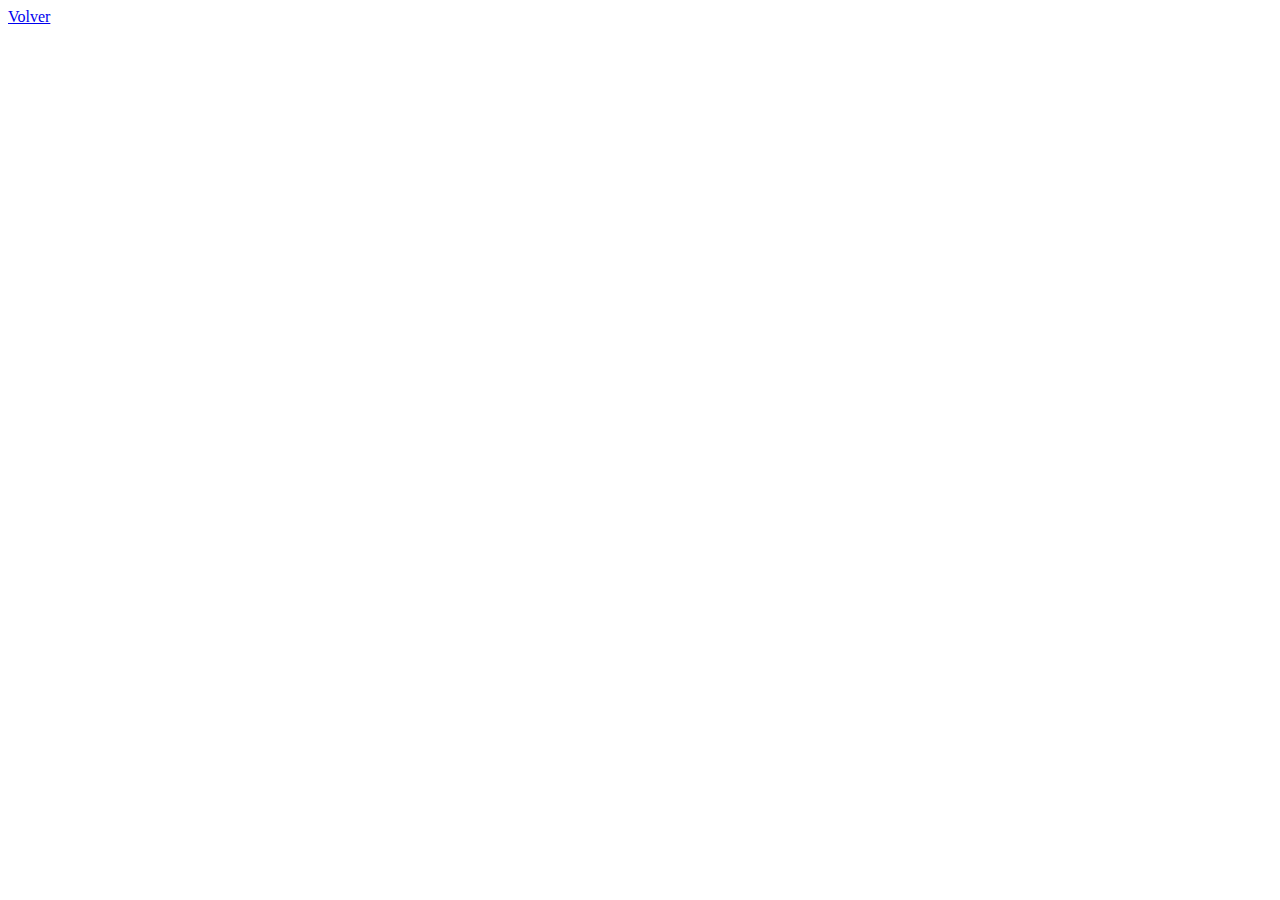
==== segunda.html @ 07ca7ae6 "Add files via upload" ====
<!DOCTYPE html>
<html lang="en">
<head>
    <meta charset="UTF-8">
    <meta name="viewport" content="width=device-width, initial-scale=1.0">
    <title>Document</title>
    <link rel="stylesheet" href="segunda.css">
    </head>
    <body>
        <a href="primera.html">Volver</a>
    </body>
    </html>
---- segunda.css ----
body{
    background-image: url('https://i.imgur.com/TSluUFY.jpg');
    background-size: 450px; 
}
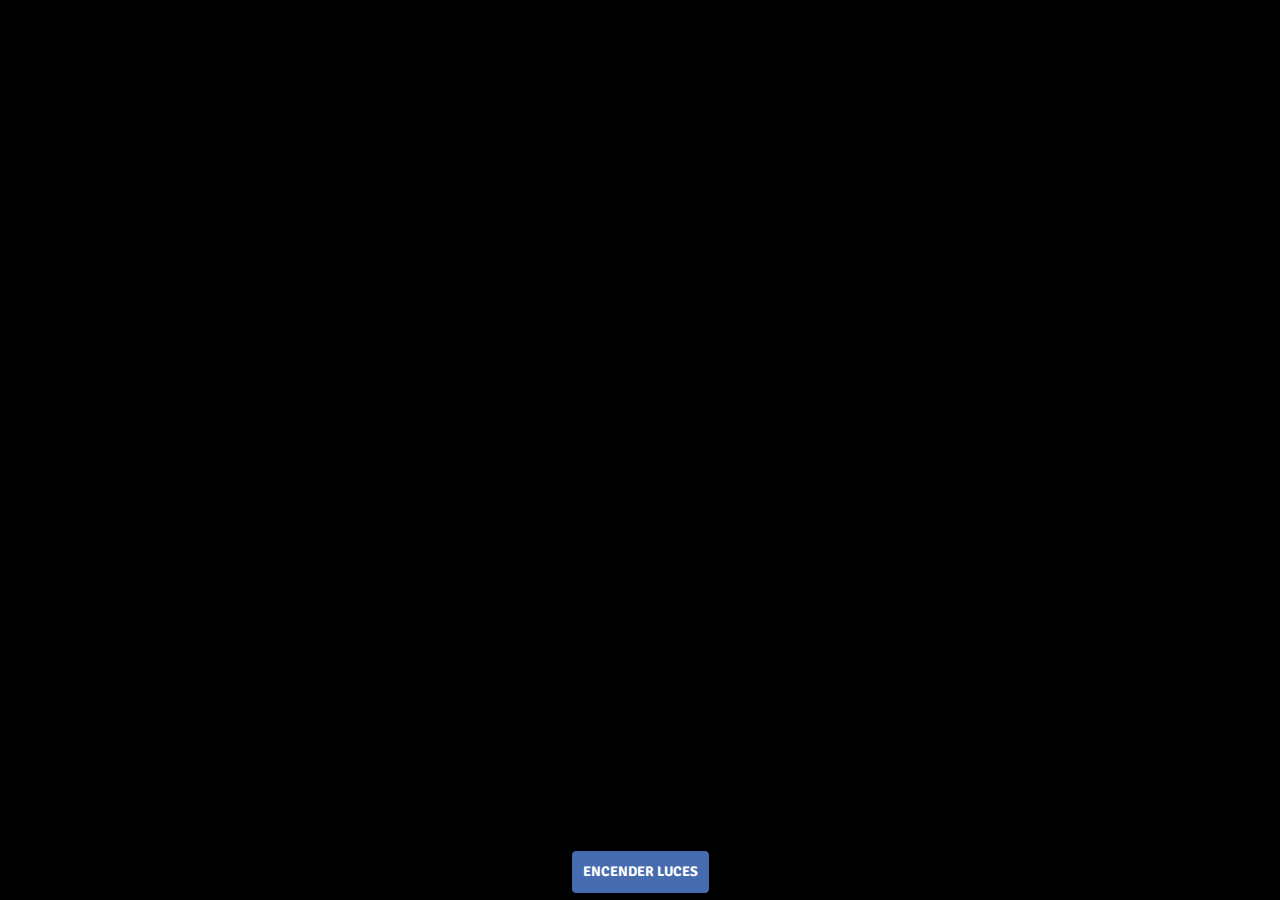
==== commit 0d13992d: "Add files via upload" ====
--- a/segunda.html
+++ b/segunda.html
@@ -1,12 +1,129 @@
 <!DOCTYPE html>
-<html lang="en">
+<html lang="es">
 <head>
-    <meta charset="UTF-8">
-    <meta name="viewport" content="width=device-width, initial-scale=1.0">
-    <title>Document</title>
-    <link rel="stylesheet" href="segunda.css">
-    </head>
-    <body>
-        <a href="primera.html">Volver</a>
-    </body>
-    </html>+	<title>Happy Birthday Sachin!!</title>
+	<meta charset="UTF-8" />
+	<meta name="description" content="Happy Birthday Sonangi">
+	<meta name="robots" content="index, follow" />
+    <meta name="keywords" content="Birthday, Happy">
+    <meta property="og:type" content="E-Greeting" />
+    <meta property="og:image" content="favicon.ico" />
+    <meta property="og:description" content="Wish you a very Happy Birthday">
+	<meta name="viewport" content="width=device-width, initial-scale=1.0, user-scalable=0, minimum-scale=1.0, maximum-scale=1.0">
+	<meta name="apple-mobile-web-app-capable" content="yes">
+	<meta name="apple-mobile-web-app-status-bar-style" content="black">
+	<meta http-equiv="X-UA-Compatible" content="IE=9; IE=8; IE=7; IE=EDGE" />
+	<link rel="stylesheet" href="https://maxcdn.bootstrapcdn.com/bootstrap/3.3.1/css/bootstrap.min.css">
+	<link rel="stylesheet" type="text/css" href="segunda.css">
+	<link rel="stylesheet" type="text/css" href="loading.css">
+	<link href='http://fonts.googleapis.com/css?family=Signika' rel='stylesheet' type='text/css'>
+	<link rel="stylesheet/less" href="cake.less">
+	<script src="//cdnjs.cloudflare.com/ajax/libs/less.js/2.1.0/less.min.js"></script>
+</head>
+
+<body>
+	<div class="loading"></div>
+	<audio class="song" controls loop>
+        <source src="hbd.mpeg"></source>
+	   Your browser isn't supported for this Audio!!.
+    </audio>
+    <div class="balloons text-center" id="b1">
+    </div>
+    <div class="balloons text-center" id="b2">
+    </div>
+	<div class="balloons text-center" id="b3">
+    </div>
+	<div class="balloons text-center" id="b4">
+    </div>
+	<div class="balloons text-center" id="b5">
+    </div>
+    <div class="balloons text-center" id="b6">
+    </div>
+    <div class="balloons text-center" id="b7">
+	</div>
+	<div class="balloons text-center" id="b8">
+	</div>
+	<div class="balloons text-center" id="b9">
+	</div>
+
+    <img src="Balloon-Border.png" width="100%" class="balloon-border">
+	<div class="container">
+		
+		<div class="row">
+			<div class="col-md-2 col-xs-2 bulb-holder">
+				<div class="bulb" id="bulb_yellow"></div>
+			</div>
+			<div class="col-md-2 col-xs-2 bulb-holder">
+				<div class="bulb" id="bulb_red"></div>
+			</div>
+			<div class="col-md-2 col-xs-2 bulb-holder">
+				<div class="bulb" id="bulb_blue"></div>
+			</div>
+			<div class="col-md-2 col-xs-2 bulb-holder">
+				<div class="bulb" id="bulb_green"></div>
+			</div>
+			<div class="col-md-2 col-xs-2 bulb-holder">
+				<div class="bulb" id="bulb_pink"></div>
+			</div>
+			<div class="col-md-2 col-xs-2 bulb-holder">
+				<div class="bulb" id="bulb_orange"></div>
+			</div>
+		</div>
+		<div class="row">
+			<div class="col-md-12 text-center">
+				<img src="banner.png" class="bannar">
+			</div>
+		</div>
+		<div class="row cake-cover">
+			<div class="col-md-12 texr-center">
+				<div class="cake">
+				  <div class="velas">
+				    <div class="fuego"></div>
+				    <div class="fuego"></div>
+				    <div class="fuego"></div>
+				    <div class="fuego"></div>
+				    <div class="fuego"></div>
+				  </div>
+				  <div class="cobertura"></div>
+				  <div class="bizcocho"></div>
+				</div>
+			</div>
+		</div>
+		<div class="row message">
+			<div class="col-md-12">
+				<p>FELIZ</p>
+				<p>CUMPLEAÑOS</p>
+				<p>ANAYELI</p>
+				<p>TE</p>
+				<p>QUIERO</p>
+				<p><strong>BASTANTE</strong></p>
+			</div>
+		</div>
+		<div class="navbar navbar-fixed-bottom">
+			<div class="row">
+				<div class="col-md-6 text-center col-md-offset-3">
+					<button class="btn btn-primary" id="turn_on">Encender luces</button>
+					<button class="btn btn-primary" id="play">Colocar música</button>
+					<button class="btn btn-primary" id="bannar_coming">Colocar decoración</button>
+					<button class="btn btn-primary" id="balloons_flying">Colocar globos</button>
+					<button class="btn btn-primary" id="cake_fadein">Pastel</button>
+					<button class="btn btn-primary" id="light_candle">Encender vela</button>
+					<button class="btn btn-primary" id="wish_message">¡Feliz cumpleaños Anayeli!</button>
+					<button class="btn btn-primary" id="story">Mensaje</button>
+				</div>
+			</div>
+		</div>
+	</div>
+</body>
+<script src="https://ajax.googleapis.com/ajax/libs/jquery/1.11.2/jquery.min.js"></script>
+<script src="https://maxcdn.bootstrapcdn.com/bootstrap/3.3.1/js/bootstrap.min.js"></script>
+<script src="effect.js"></script>
+<script>
+  (function(i,s,o,g,r,a,m){i['GoogleAnalyticsObject']=r;i[r]=i[r]||function(){
+  (i[r].q=i[r].q||[]).push(arguments)},i[r].l=1*new Date();a=s.createElement(o),
+  m=s.getElementsByTagName(o)[0];a.async=1;a.src=g;m.parentNode.insertBefore(a,m)
+  })(window,document,'script','//www.google-analytics.com/analytics.js','ga');
+  ga('create', 'UA-58229732-1', 'auto');
+  ga('send', 'pageview');
+</script>
+</html>--- a/segunda.css
+++ b/segunda.css
@@ -1,4 +1,1325 @@
-body{
-    background-image: url('https://i.imgur.com/TSluUFY.jpg');
-    background-size: 450px; 
-}+/*body{
+    background-image: url('https://i.imgur.com/qmZGily.jpg');
+    background-size: 415px; 
+}*/
+body {
+	/*background-color: #f170a6;	*/
+	background-color: #000;
+	-webkit-transition:background-color linear 5s;
+	-moz-transition:background-color linear 5s;
+	-o-transition:background-color linear 5s;
+	-ms-transition:background-color linear 5s;
+	transition:background-color linear 5s;
+	overflow-x:hidden;
+}
+.container {
+	display: none;
+}
+.peach {
+	/* background-image: url("bd1.jpg"); */
+	background-color: #f170a6;
+	
+}
+.peach-after {
+	-webkit-animation:peach_alive linear 8s infinite;
+	-moz-animation:peach_alive linear 8s infinite;
+	-o-animation:peach_alive linear 8s infinite;
+	-ms-animation:peach_alive linear 8s infinite;
+	animation:peach_alive linear 8s infinite;
+}
+
+@-webkit-keyframes peach_alive {
+	0%{
+		background-color: #f170a6;
+	}
+	25%{
+		background-color: #f170a6;
+	}
+	50%{
+		background-color: #f170a6;
+	}
+	75%{
+		background-color: #f170a6;
+	}
+	100%{
+		background-color: #f170a6;
+	}
+}
+@-moz-keyframes peach_alive {
+	0%{
+		background-color: #f170a6;
+	}
+	25%{
+		background-color: #f170a6;
+	}
+	50%{
+		background-color: #f170a6;
+	}
+	75%{
+		background-color: #f170a6;
+	}
+	100%{
+		background-color: #f170a6;
+	}
+}
+
+@-o-keyframes peach_alive {
+	0%{
+		background-color: #f170a6;
+	}
+	25%{
+		background-color: #FFE4B5;
+	}
+	50%{
+		background-color: #ddd5d8;
+	}
+	75%{
+		background-color: #FFE4B5;
+	}
+	100%{
+		background-color: #f170a6;
+	}
+}
+
+@-ms-keyframes peach_alive {
+	0%{
+		background-color: #f170a6;
+	}
+	25%{
+		background-color: #FFE4B5;
+	}
+	50%{
+		background-color: #ddd5d8;
+	}
+	75%{
+		background-color: #FFEFD5;
+	}
+	100%{
+		background-color: #f170a6;
+	}
+}
+
+@keyframes peach_alive {
+	0%{
+		background-color: #f170a6;
+	}
+	25%{
+		background-color: #FFE4B5;
+	}
+	50%{
+		background-color: #f170a6;
+	}
+	75%{
+		background-color: #FFEFD5;
+	}
+	100%{
+		background-color: #f170a6;
+	}
+}
+
+
+.bulb {
+	width: 50px;
+	height: 50px;
+	margin: auto;
+	background-repeat: no-repeat no-repeat;
+	background-position:center 0px;
+	background-size: 50px 50px;
+}
+
+.bulb-holder {
+	height: 70px;
+}
+
+.bulb-glow-yellow {
+	background-image: url('bulb_yellow.png');
+	-webkit-animation: bulb_glow_yellow linear 5s;
+	-moz-animation: bulb_glow_yellow linear 5s;
+	-o-animation: bulb_glow_yellow linear 5s;
+	-ms-animation: bulb_glow_yellow linear 5s;
+	animation: bulb_glow_yellow linear 5s;
+}
+
+@-webkit-keyframes bulb_glow_yellow {
+	0%{
+		background-image: url('bulb.png');
+		opacity: 0;
+	}
+	50%{
+		opacity: 1;
+	}
+	100%{
+		background-image: url('bulb_yellow.png');
+		opacity: 1;
+	}
+}
+@-moz-keyframes bulb_glow_yellow {
+	0%{
+		background-image: url('bulb.png');
+		opacity: 0;
+	}
+	50%{
+		opacity: 1;
+	}
+	100%{
+		background-image: url('bulb_yellow.png');
+		opacity: 1;
+	}
+}
+@-o-keyframes bulb_glow_yellow {
+	0%{
+		background-image: url('bulb.png');
+		opacity: 0;
+	}
+	50%{
+		opacity: 1;
+	}
+	100%{
+		background-image: url('bulb_yellow.png');
+		opacity: 1;
+	}
+}
+@-ms-keyframes bulb_glow_yellow {
+	0%{
+		background-image: url('bulb.png');
+		opacity: 0;
+	}
+	50%{
+		opacity: 1;
+	}
+	100%{
+		background-image: url('bulb_yellow.png');
+		opacity: 1;
+	}
+}
+@keyframes bulb_glow_yellow {
+	0%{
+		background-image: url('bulb.png');
+		opacity: 0;
+	}
+	50%{
+		opacity: 1;
+	}
+	100%{
+		background-image: url('bulb_yellow.png');
+		opacity: 1;
+	}
+}
+
+.bulb-glow-red {
+	background-image: url('bulb_red.png');
+	-webkit-animation: bulb_glow_red linear 5s;
+	-moz-animation: bulb_glow_red linear 5s;
+	-o-animation: bulb_glow_red linear 5s;
+	-ms-animation: bulb_glow_red linear 5s;
+	animation: bulb_glow_red linear 5s;
+}
+
+@-webkit-keyframes bulb_glow_red {
+	0%{
+		background-image: url('bulb.png');
+		opacity: 0;
+	}
+	50%{
+		opacity: 1;
+	}
+	100%{
+		background-image: url('bulb_red.png');
+		opacity: 1;
+	}
+}
+@-moz-keyframes bulb_glow_red {
+	0%{
+		background-image: url('bulb.png');
+		opacity: 0;
+	}
+	50%{
+		opacity: 1;
+	}
+	100%{
+		background-image: url('bulb_red.png');
+		opacity: 1;
+	}
+}
+@-o-keyframes bulb_glow_red {
+	0%{
+		background-image: url('bulb.png');
+		opacity: 0;
+	}
+	50%{
+		opacity: 1;
+	}
+	100%{
+		background-image: url('bulb_red.png');
+		opacity: 1;
+	}
+}
+@-ms-keyframes bulb_glow_red {
+	0%{
+		background-image: url('bulb.png');
+		opacity: 0;
+	}
+	50%{
+		opacity: 1;
+	}
+	100%{
+		background-image: url('bulb_red.png');
+		opacity: 1;
+	}
+}
+@keyframes bulb_glow_red {
+	0%{
+		background-image: url('bulb.png');
+		opacity: 0;
+	}
+	50%{
+		opacity: 1;
+	}
+	100%{
+		background-image: url('bulb_red.png');
+		opacity: 1;
+	}
+}
+.bulb-glow-blue {
+	background-image: url('bulb_blue.png');
+	-webkit-animation: bulb_glow_blue linear 5s;
+	-moz-animation: bulb_glow_blue linear 5s;
+	-o-animation: bulb_glow_blue linear 5s;
+	-ms-animation: bulb_glow_blue linear 5s;
+	animation: bulb_glow_blue linear 5s;
+}
+
+@-webkit-keyframes bulb_glow_blue {
+	0%{
+		background-image: url('bulb.png');
+		opacity: 0;
+	}
+	50%{
+		opacity: 1;
+	}
+	100%{
+		background-image: url('bulb_blue.png');
+		opacity: 1;
+	}
+}
+@-moz-keyframes bulb_glow_blue {
+	0%{
+		background-image: url('bulb.png');
+		opacity: 0;
+	}
+	50%{
+		opacity: 1;
+	}
+	100%{
+		background-image: url('bulb_blue.png');
+		opacity: 1;
+	}
+}
+@-o-keyframes bulb_glow_blue {
+	0%{
+		background-image: url('bulb.png');
+		opacity: 0;
+	}
+	50%{
+		opacity: 1;
+	}
+	100%{
+		background-image: url('bulb_blue.png');
+		opacity: 1;
+	}
+}
+@-ms-keyframes bulb_glow_blue {
+	0%{
+		background-image: url('bulb.png');
+		opacity: 0;
+	}
+	50%{
+		opacity: 1;
+	}
+	100%{
+		background-image: url('bulb_blue.png');
+		opacity: 1;
+	}
+}
+@keyframes bulb_glow_blue {
+	0%{
+		background-image: url('bulb.png');
+		opacity: 0;
+	}
+	50%{
+		opacity: 1;
+	}
+	100%{
+		background-image: url('bulb_blue.png');
+		opacity: 1;
+	}
+}
+
+.bulb-glow-green {
+	background-image: url('bulb_green.png');
+	-webkit-animation: bulb_glow_green linear 5s;
+	-moz-animation: bulb_glow_green linear 5s;
+	-o-animation: bulb_glow_green linear 5s;
+	-ms-animation: bulb_glow_green linear 5s;
+	animation: bulb_glow_green linear 5s;
+}
+
+@-webkit-keyframes bulb_glow_green {
+	0%{
+		background-image: url('bulb.png');
+		opacity: 0;
+	}
+	50%{
+		opacity: 1;
+	}
+	100%{
+		background-image: url('bulb_green.png');
+		opacity: 1;
+	}
+}
+@-moz-keyframes bulb_glow_green {
+	0%{
+		background-image: url('bulb.png');
+		opacity: 0;
+	}
+	50%{
+		opacity: 1;
+	}
+	100%{
+		background-image: url('bulb_green.png');
+		opacity: 1;
+	}
+}
+@-o-keyframes bulb_glow_green {
+	0%{
+		background-image: url('bulb.png');
+		opacity: 0;
+	}
+	50%{
+		opacity: 1;
+	}
+	100%{
+		background-image: url('bulb_green.png');
+		opacity: 1;
+	}
+}
+@-ms-keyframes bulb_glow_green {
+	0%{
+		background-image: url('bulb.png');
+		opacity: 0;
+	}
+	50%{
+		opacity: 1;
+	}
+	100%{
+		background-image: url('bulb_green.png');
+		opacity: 1;
+	}
+}
+@keyframes bulb_glow_green {
+	0%{
+		background-image: url('bulb.png');
+		opacity: 0;
+	}
+	50%{
+		opacity: 1;
+	}
+	100%{
+		background-image: url('bulb_green.png');
+		opacity: 1;
+	}
+}
+
+.bulb-glow-pink {
+	background-image: url('bulb_pink.png');
+	-webkit-animation: bulb_glow_pink linear 5s;
+	-moz-animation: bulb_glow_pink linear 5s;
+	-o-animation: bulb_glow_pink linear 5s;
+	-ms-animation: bulb_glow_pink linear 5s;
+	animation: bulb_glow_pink linear 5s;
+}
+
+@-webkit-keyframes bulb_glow_pink {
+	0%{
+		background-image: url('bulb.png');
+		opacity: 0;
+	}
+	50%{
+		opacity: 1;
+	}
+	100%{
+		background-image: url('bulb_pink.png');
+		opacity: 1;
+	}
+}
+@-moz-keyframes bulb_glow_pink {
+	0%{
+		background-image: url('bulb.png');
+		opacity: 0;
+	}
+	50%{
+		opacity: 1;
+	}
+	100%{
+		background-image: url('bulb_pink.png');
+		opacity: 1;
+	}
+}
+@-o-keyframes bulb_glow_pink {
+	0%{
+		background-image: url('bulb.png');
+		opacity: 0;
+	}
+	50%{
+		opacity: 1;
+	}
+	100%{
+		background-image: url('bulb_pink.png');
+		opacity: 1;
+	}
+}
+@-ms-keyframes bulb_glow_pink {
+	0%{
+		background-image: url('bulb.png');
+		opacity: 0;
+	}
+	50%{
+		opacity: 1;
+	}
+	100%{
+		background-image: url('bulb_pink.png');
+		opacity: 1;
+	}
+}
+@keyframes bulb_glow_pink {
+	0%{
+		background-image: url('bulb.png');
+		opacity: 0;
+	}
+	50%{
+		opacity: 1;
+	}
+	100%{
+		background-image: url('bulb_pink.png');
+		opacity: 1;
+	}
+}
+
+.bulb-glow-orange {
+	background-image: url('bulb_orange.png');
+	-webkit-animation: bulb_glow_orange linear 5s;
+	-moz-animation: bulb_glow_orange linear 5s;
+	-o-animation: bulb_glow_orange linear 5s;
+	-ms-animation: bulb_glow_orange linear 5s;
+	animation: bulb_glow_orange linear 5s;
+}
+
+@-webkit-keyframes bulb_glow_orange {
+	0%{
+		background-image: url('bulb.png');
+		opacity: 0;
+	}
+	50%{
+		opacity: 1;
+	}
+	100%{
+		background-image: url('bulb_orange.png');
+		opacity: 1;
+	}
+}
+@-moz-keyframes bulb_glow_orange {
+	0%{
+		background-image: url('bulb.png');
+		opacity: 0;
+	}
+	50%{
+		opacity: 1;
+	}
+	100%{
+		background-image: url('bulb_orange.png');
+		opacity: 1;
+	}
+}
+@-o-keyframes bulb_glow_orange {
+	0%{
+		background-image: url('bulb.png');
+		opacity: 0;
+	}
+	50%{
+		opacity: 1;
+	}
+	100%{
+		background-image: url('bulb_orange.png');
+		opacity: 1;
+	}
+}
+@-ms-keyframes bulb_glow_orange {
+	0%{
+		background-image: url('bulb.png');
+		opacity: 0;
+	}
+	50%{
+		opacity: 1;
+	}
+	100%{
+		background-image: url('bulb_orange.png');
+		opacity: 1;
+	}
+}
+@keyframes bulb_glow_orange {
+	0%{
+		background-image: url('bulb.png');
+		opacity: 0;
+	}
+	50%{
+		opacity: 1;
+	}
+	100%{
+		background-image: url('bulb_orange.png');
+		opacity: 1;
+	}
+}
+
+
+/*after music*/
+.bulb-glow-yellow-after {
+	background-image: url('bulb_yellow.png');
+	-webkit-animation: bulb_glow_yellow_after linear 1s infinite;
+	-moz-animation: bulb_glow_yellow_after linear 1s infinite;
+	-o-animation: bulb_glow_yellow_after linear 1s infinite;
+	-ms-animation: bulb_glow_yellow_after linear 1s infinite;
+	animation: bulb_glow_yellow_after linear 1s infinite;
+}
+
+@-webkit-keyframes bulb_glow_yellow_after {
+	0%{
+		background-image: url('bulb.png');
+	}
+	50%{
+		background-image: url('bulb_yellow.png');
+	}
+	100%{
+		background-image: url('bulb.png');
+	}
+}
+@-moz-keyframes bulb_glow_yellow_after {
+	0%{
+		background-image: url('bulb.png');
+	}
+	50%{
+		background-image: url('bulb_yellow.png');
+	}
+	100%{
+		background-image: url('bulb.png');
+	}
+}
+@-o-keyframes bulb_glow_yellow_after {
+	0%{
+		background-image: url('bulb.png');
+	}
+	50%{
+		background-image: url('bulb_yellow.png');
+	}
+	100%{
+		background-image: url('bulb.png');
+	}
+}
+@-ms-keyframes bulb_glow_yellow_after {
+	0%{
+		background-image: url('bulb.png');
+	}
+	50%{
+		background-image: url('bulb_yellow.png');
+	}
+	100%{
+		background-image: url('bulb.png');
+	}
+}
+@keyframes bulb_glow_yellow_after {
+	0%{
+		background-image: url('bulb.png');
+	}
+	50%{
+		background-image: url('bulb_yellow.png');
+	}
+	100%{
+		background-image: url('bulb.png');
+	}
+}
+
+.bulb-glow-red-after {
+	background-image: url('bulb_red.png');
+	-webkit-animation: bulb_glow_red_after linear 1.2s infinite;
+	-moz-animation: bulb_glow_red_after linear 1.2s infinite;
+	-o-animation: bulb_glow_red_after linear 1.2s infinite;
+	-ms-animation: bulb_glow_red_after linear 1.2s infinite;
+	animation: bulb_glow_red_after linear 1.2s infinite;
+}
+
+@-webkit-keyframes bulb_glow_red_after {
+	0%{
+		background-image: url('bulb.png');
+	}
+	50%{
+		background-image: url('bulb_red.png');
+	}
+	100%{
+		background-image: url('bulb.png');
+	}
+}
+@-moz-keyframes bulb_glow_red_after {
+	0%{
+		background-image: url('bulb.png');
+	}
+	50%{
+		background-image: url('bulb_red.png');
+	}
+	100%{
+		background-image: url('bulb.png');
+	}
+}
+@-o-keyframes bulb_glow_red_after {
+	0%{
+		background-image: url('bulb.png');
+	}
+	50%{
+		background-image: url('bulb_red.png');
+	}
+	100%{
+		background-image: url('bulb.png');
+	}
+}
+@-ms-keyframes bulb_glow_red_after {
+	0%{
+		background-image: url('bulb.png');
+	}
+	50%{
+		background-image: url('bulb_red.png');
+	}
+	100%{
+		background-image: url('bulb.png');
+	}
+}
+@keyframes bulb_glow_red_after {
+	0%{
+		background-image: url('bulb.png');
+	}
+	50%{
+		background-image: url('bulb_red.png');
+	}
+	100%{
+		background-image: url('bulb.png');
+	}
+}
+
+.bulb-glow-blue-after {
+	background-image: url('bulb_blue.png');
+	-webkit-animation: bulb_glow_blue_after linear 1.4s infinite;
+	-moz-animation: bulb_glow_blue_after linear 1.4s infinite;
+	-o-animation: bulb_glow_blue_after linear 1.4s infinite;
+	-ms-animation: bulb_glow_blue_after linear 1.4s infinite;
+	animation: bulb_glow_blue_after linear 1.4s infinite;
+}
+
+@-webkit-keyframes bulb_glow_blue_after {
+	0%{
+		background-image: url('bulb.png');
+	}
+	50%{
+		background-image: url('bulb_blue.png');
+	}
+	100%{
+		background-image: url('bulb.png');
+	}
+}
+@-moz-keyframes bulb_glow_blue_after {
+	0%{
+		background-image: url('bulb.png');
+	}
+	50%{
+		background-image: url('bulb_blue.png');
+	}
+	100%{
+		background-image: url('bulb.png');
+	}
+}
+@-o-keyframes bulb_glow_blue_after {
+	0%{
+		background-image: url('bulb.png');
+	}
+	50%{
+		background-image: url('bulb_blue.png');
+	}
+	100%{
+		background-image: url('bulb.png');
+	}
+}
+@-ms-keyframes bulb_glow_blue_after {
+	0%{
+		background-image: url('bulb.png');
+	}
+	50%{
+		background-image: url('bulb_blue.png');
+	}
+	100%{
+		background-image: url('bulb.png');
+	}
+}
+@keyframes bulb_glow_blue_after {
+	0%{
+		background-image: url('bulb.png');
+	}
+	50%{
+		background-image: url('bulb_blue.png');
+	}
+	100%{
+		background-image: url('bulb.png');
+	}
+}
+.bulb-glow-green-after {
+	background-image: url('bulb_green.png');
+	-webkit-animation: bulb_glow_green_after linear 1.8s infinite;
+	-moz-animation: bulb_glow_green_after linear 1.8s infinite;
+	-o-animation: bulb_glow_green_after linear 1.8s infinite;
+	-ms-animation: bulb_glow_green_after linear 1.8s infinite;
+	animation: bulb_glow_green_after linear 1.8s infinite;
+}
+
+@-webkit-keyframes bulb_glow_green_after {
+	0%{
+		background-image: url('bulb.png');
+	}
+	50%{
+		background-image: url('bulb_green.png');
+	}
+	100%{
+		background-image: url('bulb.png');
+	}
+}
+
+@-moz-keyframes bulb_glow_green_after {
+	0%{
+		background-image: url('bulb.png');
+	}
+	50%{
+		background-image: url('bulb_green.png');
+	}
+	100%{
+		background-image: url('bulb.png');
+	}
+}
+@-o-keyframes bulb_glow_green_after {
+	0%{
+		background-image: url('bulb.png');
+	}
+	50%{
+		background-image: url('bulb_green.png');
+	}
+	100%{
+		background-image: url('bulb.png');
+	}
+}
+@-ms-keyframes bulb_glow_green_after {
+	0%{
+		background-image: url('bulb.png');
+	}
+	50%{
+		background-image: url('bulb_green.png');
+	}
+	100%{
+		background-image: url('bulb.png');
+	}
+}
+@keyframes bulb_glow_green_after {
+	0%{
+		background-image: url('bulb.png');
+	}
+	50%{
+		background-image: url('bulb_green.png');
+	}
+	100%{
+		background-image: url('bulb.png');
+	}
+}
+.bulb-glow-pink-after {
+	background-image: url('bulb_pink.png');
+	-webkit-animation: bulb_glow_pink_after linear 2s infinite;
+	-moz-animation: bulb_glow_pink_after linear 2s infinite;
+	-o-animation: bulb_glow_pink_after linear 2s infinite;
+	-ms-animation: bulb_glow_pink_after linear 2s infinite;
+	animation: bulb_glow_pink_after linear 2s infinite;
+}
+
+@-webkit-keyframes bulb_glow_pink_after {
+	0%{
+		background-image: url('bulb.png');
+	}
+	50%{
+		background-image: url('bulb_pink.png');
+	}
+	100%{
+		background-image: url('bulb.png');
+	}
+}
+@-moz-keyframes bulb_glow_pink_after {
+	0%{
+		background-image: url('bulb.png');
+	}
+	50%{
+		background-image: url('bulb_pink.png');
+	}
+	100%{
+		background-image: url('bulb.png');
+	}
+}
+@-o-keyframes bulb_glow_pink_after {
+	0%{
+		background-image: url('bulb.png');
+	}
+	50%{
+		background-image: url('bulb_pink.png');
+	}
+	100%{
+		background-image: url('bulb.png');
+	}
+}
+@-ms-keyframes bulb_glow_pink_after {
+	0%{
+		background-image: url('bulb.png');
+	}
+	50%{
+		background-image: url('bulb_pink.png');
+	}
+	100%{
+		background-image: url('bulb.png');
+	}
+}
+@keyframes bulb_glow_pink_after {
+	0%{
+		background-image: url('bulb.png');
+	}
+	50%{
+		background-image: url('bulb_pink.png');
+	}
+	100%{
+		background-image: url('bulb.png');
+	}
+}
+.bulb-glow-orange-after {
+	background-image: url('bulb_orange.png');
+	-webkit-animation: bulb_glow_orange_after linear 2.2s infinite;
+	-moz-animation: bulb_glow_orange_after linear 2.2s infinite;
+	-o-animation: bulb_glow_orange_after linear 2.2s infinite;
+	-ms-animation: bulb_glow_orange_after linear 2.2s infinite;
+	animation: bulb_glow_orange_after linear 2.2s infinite;
+}
+
+@-webkit-keyframes bulb_glow_orange_after {
+	0%{
+		background-image: url('bulb.png');
+	}
+	50%{
+		background-image: url('bulb_orange.png');
+	}
+	100%{
+		background-image: url('bulb.png');
+	}
+}
+@-moz-keyframes bulb_glow_orange_after {
+	0%{
+		background-image: url('bulb.png');
+	}
+	50%{
+		background-image: url('bulb_orange.png');
+	}
+	100%{
+		background-image: url('bulb.png');
+	}
+}
+@-o-keyframes bulb_glow_orange_after {
+	0%{
+		background-image: url('bulb.png');
+	}
+	50%{
+		background-image: url('bulb_orange.png');
+	}
+	100%{
+		background-image: url('bulb.png');
+	}
+}
+@-ms-keyframes bulb_glow_orange_after {
+	0%{
+		background-image: url('bulb.png');
+	}
+	50%{
+		background-image: url('bulb_orange.png');
+	}
+	100%{
+		background-image: url('bulb.png');
+	}
+}
+@keyframes bulb_glow_orange_after {
+	0%{
+		background-image: url('bulb.png');
+	}
+	50%{
+		background-image: url('bulb_orange.png');
+	}
+	100%{
+		background-image: url('bulb.png');
+	}
+}
+audio {
+	display: none;
+}
+
+.bannar {
+	max-width: 100%;
+	-webkit-transform:translate(0px,-500px);
+	-moz-transform:translate(0px,-500px);
+	-o-transform:translate(0px,-500px);
+	-ms-transform:translate(0px,-500px);
+	transform:translate(0px,-500px);
+
+}
+.bannar-come {
+	-webkit-animation: bannar_come linear 6s;
+	-webkit-transform:translate(0px,0px);
+	-moz-animation: bannar_come linear 6s;
+	-moz-transform:translate(0px,0px);
+	-o-animation: bannar_come linear 6s;
+	-o-transform:translate(0px,0px);
+	-ms-animation: bannar_come linear 6s;
+	-ms-transform:translate(0px,0px);
+	animation: bannar_come linear 6s;
+	transform:translate(0px,0px);
+}
+@-webkit-keyframes bannar_come {
+	0%{
+		-webkit-transform:translate(0px,-1000px);
+	}
+	33%{
+		-webkit-transform:translate(0px,0px);
+		-webkit-transform:rotate(10deg);
+		/*-webkit-transform:scale(1.5);*/
+	}
+	66% {
+		-webkit-transform:translate(0px,100px);
+		-webkit-transform:rotate(-10deg);
+	}
+	100% {
+		-webkit-transform:translate(0px,0px);
+	}
+}
+@-moz-keyframes bannar_come {
+	0%{
+		-moz-transform:translate(0px,-1000px);
+	}
+	33%{
+		-moz-transform:translate(0px,0px);
+		-moz-transform:rotate(10deg);
+		/*-webkit-transform:scale(1.5);*/
+	}
+	66% {
+		-moz-transform:translate(0px,100px);
+		-moz-transform:rotate(-10deg);
+	}
+	100% {
+		-moz-transform:translate(0px,0px);
+	}
+}
+@-o-keyframes bannar_come {
+	0%{
+		-o-transform:translate(0px,-1000px);
+	}
+	33%{
+		-o-transform:translate(0px,0px);
+		-o-transform:rotate(10deg);
+		/*-webkit-transform:scale(1.5);*/
+	}
+	66% {
+		-o-transform:translate(0px,100px);
+		-o-transform:rotate(-10deg);
+	}
+	100% {
+		-o-transform:translate(0px,0px);
+	}
+}
+@-ms-keyframes bannar_come {
+	0%{
+		-ms-transform:translate(0px,-1000px);
+	}
+	33%{
+		-ms-transform:translate(0px,0px);
+		-ms-transform:rotate(10deg);
+		/*-webkit-transform:scale(1.5);*/
+	}
+	66% {
+		-ms-transform:translate(0px,100px);
+		-ms-transform:rotate(-10deg);
+	}
+	100% {
+		-ms-transform:translate(0px,0px);
+	}
+}o
+@keyframes bannar_come {
+	0%{
+		transform:translate(0px,-1000px);
+	}
+	33%{
+		transform:translate(0px,0px);
+		transform:rotate(10deg);
+		/*-webkit-transform:scale(1.5);*/
+	}
+	66% {
+		transform:translate(0px,100px);
+		transform:rotate(-10deg);
+	}
+	100% {
+		transform:translate(0px,0px);
+	}
+}
+
+.balloons {
+	position: fixed;
+	bottom: -200px;
+	opacity: 0.6;
+	z-index: 99;
+	width: 100px;
+	height: 183px;
+	background-repeat: no-repeat no-repeat;
+	background-size: 100px 183px;
+}
+.balloons h2 {
+	text-transform: uppercase;
+	font-family: 'Signika', sans-serif;
+	font-size: 50px;
+	color: #BF4136;
+	text-shadow: 5px 5px 5px #FFF;
+	display: none;
+}
+#b1,#b11 {
+	background-image: url('b1.png');
+}
+#b2,#b22 {
+	background-image: url('b2.png');
+}
+#b3,#b33 {
+	background-image: url('b3.png');
+}
+#b4,#b44{
+	background-image: url('b4.png');
+}
+#b5,#b55{
+	background-image: url('b5.png');
+}
+#b6,#b66{
+	background-image: url('b6.png');
+}
+#b7,#b77{
+	background-image: url('b7.png');
+}
+#b8,#b88{
+	background-image: url('b8.png');
+}
+#b9,#b99{
+	background-image: url('b9.png');
+}
+#b10,#b1010{
+	background-image: url('b10.png');
+}
+
+.balloons-rotate-behaviour-one {
+	-webkit-animation: balloons_rotate_one linear 10s infinite;
+	-webkit-transform: rotate(30deg);
+	-moz-animation: balloons_rotate_one linear 10s infinite;
+	-moz-transform: rotate(30deg);
+	-o-animation: balloons_rotate_one linear 10s infinite;
+	-o-transform: rotate(30deg);
+	-ms-animation: balloons_rotate_one linear 10s infinite;
+	-ms-transform: rotate(30deg);
+	animation: balloons_rotate_one linear 10s infinite;
+	transform: rotate(30deg);
+}
+@-webkit-keyframes balloons_rotate_one {
+	0% {
+		-webkit-transform: rotate(30deg);
+	}
+	50% {
+		-webkit-transform: rotate(-30deg);
+	}
+	100% {
+		-webkit-transform: rotate(30deg);
+	}
+}
+@-moz-keyframes balloons_rotate_one {
+	0% {
+		-moz-transform: rotate(30deg);
+	}
+	50% {
+		-moz-transform: rotate(-30deg);
+	}
+	100% {
+		-moz-transform: rotate(30deg);
+	}
+}
+@-o-keyframes balloons_rotate_one {
+	0% {
+		-o-transform: rotate(30deg);
+	}
+	50% {
+		-o-transform: rotate(-30deg);
+	}
+	100% {
+		-o-transform: rotate(30deg);
+	}
+}
+@-ms-keyframes balloons_rotate_one {
+	0% {
+		-ms-transform: rotate(30deg);
+	}
+	50% {
+		-ms-transform: rotate(-30deg);
+	}
+	100% {
+		-ms-transform: rotate(30deg);
+	}
+}
+@keyframes balloons_rotate_one {
+	0% {
+		transform: rotate(30deg);
+	}
+	50% {
+		transform: rotate(-30deg);
+	}
+	100% {
+		transform: rotate(30deg);
+	}
+}
+.balloons-rotate-behaviour-two {
+	-webkit-animation: balloons_rotate_two linear 10s infinite;
+	-webkit-transform: rotate(-20deg);
+	-moz-animation: balloons_rotate_two linear 10s infinite;
+	-moz-transform: rotate(-20deg);
+	-o-animation: balloons_rotate_two linear 10s infinite;
+	-o-transform: rotate(-20deg);
+	-ms-animation: balloons_rotate_two linear 10s infinite;
+	-ms-transform: rotate(-20deg);
+	animation: balloons_rotate_two linear 10s infinite;
+	transform: rotate(-20deg);
+}
+@-webkit-keyframes balloons_rotate_two {
+	0% {
+		-webkit-transform: rotate(-20deg);
+	}
+	50% {
+		-webkit-transform: rotate(20deg);
+	}
+	100% {
+		-webkit-transform: rotate(-20deg);
+	}
+}
+@-moz-keyframes balloons_rotate_two {
+	0% {
+		-moz-transform: rotate(-20deg);
+	}
+	50% {
+		-moz-transform: rotate(20deg);
+	}
+	100% {
+		-moz-transform: rotate(-20deg);
+	}
+}
+@-o-keyframes balloons_rotate_two {
+	0% {
+		-o-transform: rotate(-20deg);
+	}
+	50% {
+		-o-transform: rotate(20deg);
+	}
+	100% {
+		-o-transform: rotate(-20deg);
+	}
+}
+@-ms-keyframes balloons_rotate_two {
+	0% {
+		-ms-transform: rotate(-20deg);
+	}
+	50% {
+		-ms-transform: rotate(20deg);
+	}
+	100% {
+		-ms-transform: rotate(-20deg);
+	}
+}
+@keyframes balloons_rotate_two {
+	0% {
+		transform: rotate(-20deg);
+	}
+	50% {
+		transform: rotate(20deg);
+	}
+	100% {
+		transform: rotate(-20deg);
+	}
+}
+
+.balloon-border{
+	position: fixed;
+	top:100%;
+	opacity: 0.5;
+	z-index: 9999;
+}
+.control-panel {
+	position: fixed;
+	bottom: 0;
+	padding:10px 0px 10px 0px;
+}
+#play, #bannar_coming, #balloons_flying,#cake_fadein,#light_candle,#wish_message,#story {
+	display: none;
+}
+
+.cake-cover {
+	margin-top: 50px;
+}
+.message {
+	margin-top: 200px;
+	display: none;
+}
+.message p {
+	font-family: 'Signika', sans-serif;
+	font-size: 30px;
+	text-transform: uppercase;
+	color: #C4515C;
+	text-shadow: 2px 2px 2px #FFF;
+	display: none;
+	font-weight: bold;
+}
+
+.btn-primary {
+        border-color: #466baf;
+        padding: 10px;
+        text-transform: uppercase;
+        font-family: 'Signika', sans-serif;
+        font-weight: 700;
+        color: #fff;
+        background-color: #466baf;
+}
+    .btn-primary:hover,
+    .btn-primary:focus,
+    .btn-primary:active,
+    .btn-primary.active,
+    .open .dropdown-toggle.btn-primary {
+        border-color: #fff;
+        color: #fff;
+        background-color: #466baf;
+    }
+
+
+
+    /*controlling tablet width*/
+    /*@media only screen and (max-width: 720px){
+    	.container {
+    		-webkit-transform: scale(0.9);
+    	}
+    }*/--- a/loading.css
+++ b/loading.css
@@ -0,0 +1,119 @@
+/* Absolute Center CSS Spinner */
+.loading {
+    position: fixed;
+    z-index: 99999;
+    height: 2em;
+    width: 2em;
+    overflow: show;
+    margin: auto;
+    top: 0;
+    left: 0;
+    bottom: 0;
+    right: 0;
+  }
+  
+  /* Transparent Overlay */
+  .loading:before {
+    content: '';
+    display: block;
+    position: fixed;
+    top: 0;
+    left: 0;
+    width: 100%;
+    height: 100%;
+    background-color: rgba(0,0,0,0.3);
+  }
+  
+  /* :not(:required) hides these rules from IE9 and below */
+  .loading:not(:required) {
+    /* hide "loading..." text */
+    font: 0/0 a;
+    color: transparent;
+    text-shadow: none;
+    background-color: transparent;
+    border: 0;
+  }
+  
+  .loading:not(:required):after {
+    content: '';
+    display: block;
+    font-size: 10px;
+    width: 1em;
+    height: 1em;
+    margin-top: -0.5em;
+    -webkit-animation: spinner 1500ms infinite linear;
+    -moz-animation: spinner 1500ms infinite linear;
+    -ms-animation: spinner 1500ms infinite linear;
+    -o-animation: spinner 1500ms infinite linear;
+    animation: spinner 1500ms infinite linear;
+    border-radius: 0.5em;
+    -webkit-box-shadow: #FFF 1.5em 0 0 0, rgba(0, 0, 0, 0.75) 1.1em 1.1em 0 0, rgba(0, 0, 0, 0.75) 0 1.5em 0 0, #FFF -1.1em 1.1em 0 0, rgba(0, 0, 0, 0.5) -1.5em 0 0 0, rgba(0, 0, 0, 0.5) -1.1em -1.1em 0 0, rgba(0, 0, 0, 0.75) 0 -1.5em 0 0, rgba(0, 0, 0, 0.75) 1.1em -1.1em 0 0;
+    box-shadow: #FFF 1.5em 0 0 0, rgba(0, 0, 0, 0.75) 1.1em 1.1em 0 0, rgba(0, 0, 0, 0.75) 0 1.5em 0 0, #FFF -1.1em 1.1em 0 0, rgba(0, 0, 0, 0.5) -1.5em 0 0 0, rgba(0, 0, 0, 0.5) -1.1em -1.1em 0 0, rgba(0, 0, 0, 0.75) 0 -1.5em 0 0, rgba(0, 0, 0, 0.75) 1.1em -1.1em 0 0;
+  }
+  
+  /* Animation */
+  
+  @-webkit-keyframes spinner {
+    0% {
+      -webkit-transform: rotate(0deg);
+      -moz-transform: rotate(0deg);
+      -ms-transform: rotate(0deg);
+      -o-transform: rotate(0deg);
+      transform: rotate(0deg);
+    }
+    100% {
+      -webkit-transform: rotate(360deg);
+      -moz-transform: rotate(360deg);
+      -ms-transform: rotate(360deg);
+      -o-transform: rotate(360deg);
+      transform: rotate(360deg);
+    }
+  }
+  @-moz-keyframes spinner {
+    0% {
+      -webkit-transform: rotate(0deg);
+      -moz-transform: rotate(0deg);
+      -ms-transform: rotate(0deg);
+      -o-transform: rotate(0deg);
+      transform: rotate(0deg);
+    }
+    100% {
+      -webkit-transform: rotate(360deg);
+      -moz-transform: rotate(360deg);
+      -ms-transform: rotate(360deg);
+      -o-transform: rotate(360deg);
+      transform: rotate(360deg);
+    }
+  }
+  @-o-keyframes spinner {
+    0% {
+      -webkit-transform: rotate(0deg);
+      -moz-transform: rotate(0deg);
+      -ms-transform: rotate(0deg);
+      -o-transform: rotate(0deg);
+      transform: rotate(0deg);
+    }
+    100% {
+      -webkit-transform: rotate(360deg);
+      -moz-transform: rotate(360deg);
+      -ms-transform: rotate(360deg);
+      -o-transform: rotate(360deg);
+      transform: rotate(360deg);
+    }
+  }
+  @keyframes spinner {
+    0% {
+      -webkit-transform: rotate(0deg);
+      -moz-transform: rotate(0deg);
+      -ms-transform: rotate(0deg);
+      -o-transform: rotate(0deg);
+      transform: rotate(0deg);
+    }
+    100% {
+      -webkit-transform: rotate(360deg);
+      -moz-transform: rotate(360deg);
+      -ms-transform: rotate(360deg);
+      -o-transform: rotate(360deg);
+      transform: rotate(360deg);
+    }
+  }